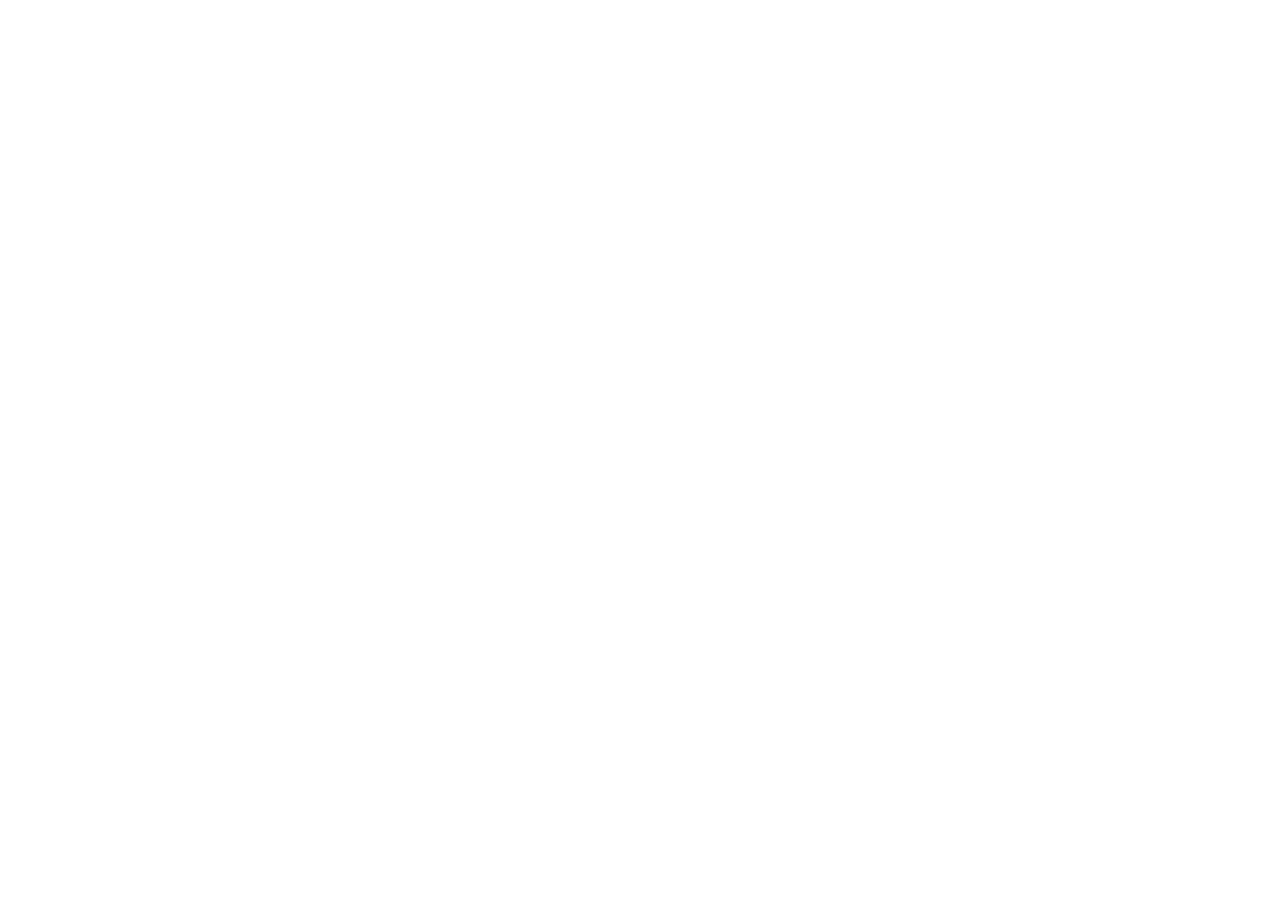
==== Site MySQL/Index.HTML/index.HTML @ 8bccad2a "Criado HTML do site" ====
<!DOCTYPE html>
<html lang="pt-br">
<head>
    <meta charset="UTF-8">
    <meta http-equiv="X-UA-Compatible" content="IE=edge">
    <meta name="viewport" content="width=device-width, initial-scale=1.0">
    <title>Site MySQL com HTML</title>
</head>
<body>
    
</body>
</html>
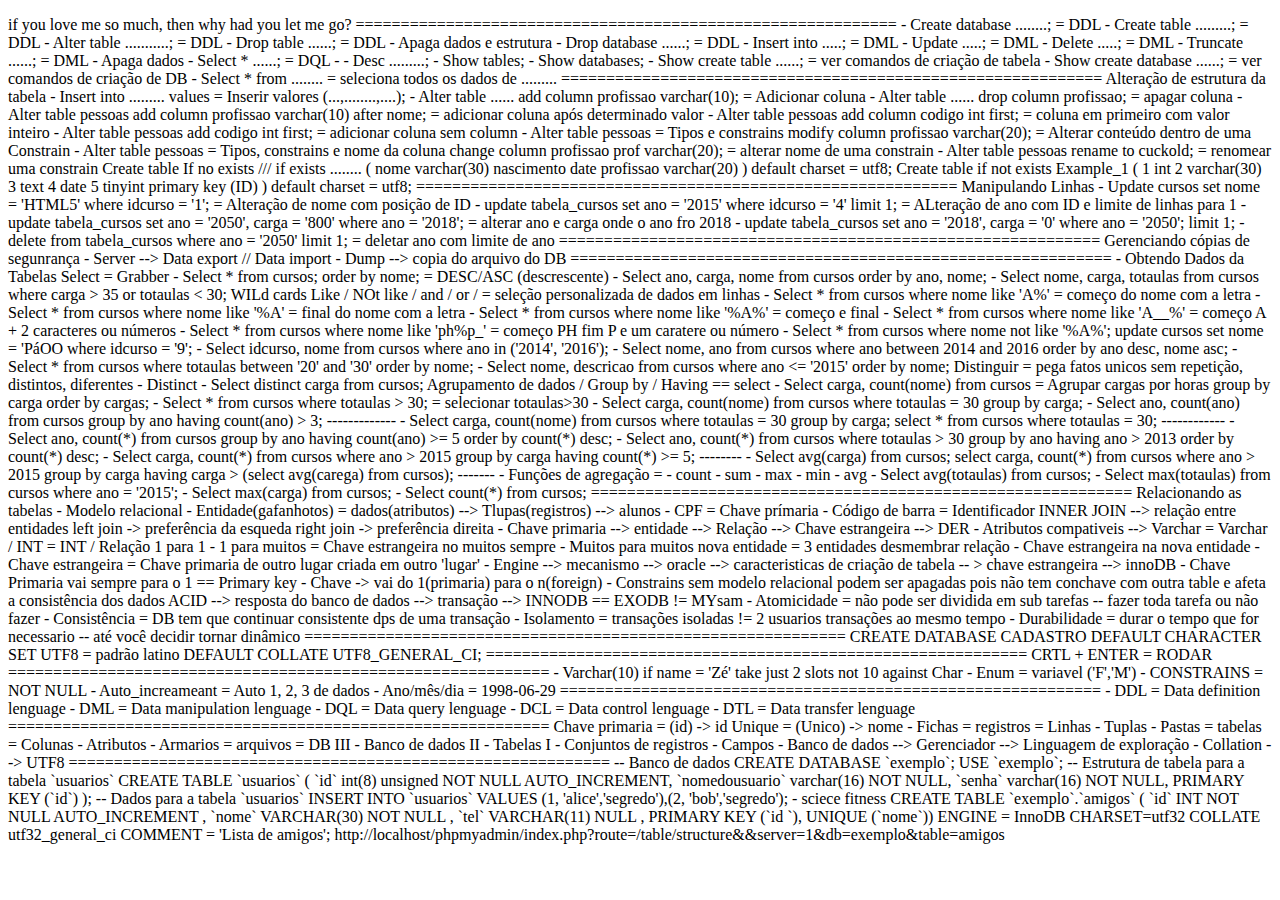
==== commit cc5fe568: "commitando do 0" ====
--- a/Site MySQL/Index.HTML/index.HTML
+++ b/Site MySQL/Index.HTML/index.HTML
@@ -7,6 +7,378 @@
     <title>Site MySQL com HTML</title>
 </head>
 <body>
-    
+    <p>if you love me so much, then why had you let me go? 
+
+        ============================================================
+        - Create database ........; = DDL
+        - Create table .........; = DDL
+        - Alter table ...........; = DDL
+        - Drop table ......; = DDL  - Apaga dados e estrutura
+        - Drop database ......; = DDL
+        
+        
+        
+        - Insert into .....; = DML
+        - Update .....; = DML
+        - Delete .....; = DML
+        - Truncate ......; = DML - Apaga dados
+        
+        
+        
+        - Select * ......; = DQL
+        - 
+        
+        
+        
+        
+        
+        
+        - Desc .........;
+        - Show tables;
+        - Show databases; 
+        - Show create table ......; = ver comandos de criação de tabela
+        - Show create database ......; = ver comandos de criação de DB
+        
+        
+        
+        - Select * from ........ = seleciona todos os dados de ......... 
+        
+        
+        ============================================================
+        Alteração de estrutura da tabela
+        
+        
+        - Insert into ......... values = Inserir valores
+        (...,........,....);
+        
+        - Alter table ...... 
+        add column profissao varchar(10); = Adicionar coluna
+        
+        - Alter table ...... 
+        drop column profissao; = apagar coluna
+        
+        - Alter table pessoas
+        add column profissao varchar(10) after nome; = adicionar coluna após determinado valor 
+         
+        - Alter table pessoas
+        add column codigo int first; = coluna em primeiro com valor inteiro
+        
+        - Alter table pessoas 
+        add codigo int first; = adicionar coluna sem column 
+        
+        - Alter table pessoas         = Tipos e constrains 
+        modify column profissao varchar(20); = Alterar conteúdo dentro de uma Constrain
+        
+        - Alter table pessoas         = Tipos, constrains e nome da coluna
+        change column profissao prof varchar(20); = alterar nome de uma constrain
+        
+        - Alter table pessoas 
+        rename to cuckold; = renomear uma constrain
+        
+        
+        Create table If no exists /// if exists ........ (
+        nome varchar(30)
+        nascimento date
+        profissao varchar(20)
+        ) default charset = utf8;
+        
+        
+        Create table if not exists Example_1 (
+        1 int 
+        2 varchar(30)
+        3 text
+        4 date
+        5 tinyint
+        primary key (ID)
+        ) default charset = utf8;
+        
+        ============================================================
+        Manipulando Linhas
+        
+        
+        - Update cursos
+        set nome = 'HTML5' 
+        where idcurso = '1'; = Alteração de nome com posição de ID
+        
+        
+        - update tabela_cursos
+        set ano = '2015'
+        where idcurso = '4'
+        limit 1; = ALteração de ano com ID e limite de linhas para 1
+        
+        
+        - update tabela_cursos
+        set ano = '2050', carga = '800'
+        where ano = '2018'; = alterar ano e carga onde o ano fro 2018
+        
+        
+        - update tabela_cursos
+        set ano = '2018', carga = '0'
+        where ano = '2050';
+        limit 1;
+        
+        
+        - delete from tabela_cursos
+        where ano = '2050'
+        limit 1; = deletar ano com limite de ano
+        
+        ============================================================
+        Gerenciando cópias de segunrança
+        
+        - Server  --> Data export // Data import 
+        - Dump --> copia do arquivo do DB
+        
+        ============================================================
+        - Obtendo Dados da Tabelas
+        Select = Grabber
+        
+        - Select * from cursos;
+        order by nome; = DESC/ASC (descrescente)
+        
+        - Select ano, carga, nome from cursos
+        order by ano, nome; 
+        
+        - Select nome, carga, totaulas from cursos
+        where carga > 35 or totaulas < 30;
+        
+        
+        WILd cards
+        Like / NOt like / and / or / = seleção personalizada de dados em linhas
+        
+        - Select * from cursos
+        where nome like  'A%' = começo do nome com a letra
+        
+        - Select * from cursos
+        where nome like  '%A' = final do nome com a letra
+        
+        - Select * from cursos
+        where nome like  '%A%' = começo e final
+        
+        - Select * from cursos
+        where nome like  'A__%' = começo A + 2 caracteres ou números
+        
+        - Select * from cursos
+        where nome like  'ph%p_' = começo PH fim P e um caratere ou número
+        
+        - Select  * from cursos 
+        where nome not like '%A%'; 
+        update cursos set nome = 'PáOO where idcurso = '9';
+        
+        - Select idcurso, nome from cursos
+        where ano in ('2014', '2016');
+        
+        - Select nome, ano from cursos
+        where ano between 2014 and 2016
+        order by ano desc, nome asc;
+        
+        - Select * from cursos
+        where totaulas between '20' and '30'
+        order by nome;
+        
+        - Select nome, descricao from cursos
+        where ano <= '2015'
+        order by nome;
+        
+         
+        Distinguir = pega fatos unicos sem repetição, distintos, diferentes
+        
+        - Distinct
+        
+        - Select distinct carga from cursos;
+        
+        
+        
+        Agrupamento de dados / Group by / Having == select 
+         
+        - Select carga, count(nome) from cursos = Agrupar cargas por horas 
+        group by carga
+        order by cargas;
+        
+        - Select * from cursos where totaulas > 30; = selecionar totaulas>30
+        
+        - Select carga, count(nome) from cursos where totaulas = 30
+        group by carga;
+        
+        - Select ano, count(ano) from cursos
+        group by ano
+        having count(ano) > 3;
+        
+        
+        -------------
+        - Select carga, count(nome) from cursos where totaulas = 30 
+        group by carga;
+        
+        select * from cursos where totaulas = 30;
+        ------------
+        
+        - Select ano, count(*) from cursos
+        group by ano 
+        having count(ano) >= 5
+        order by count(*) desc;
+        
+        - Select ano, count(*) from cursos
+        where totaulas > 30
+        group by ano 
+        having ano > 2013
+        order by count(*) desc;
+        
+        - Select carga, count(*) from cursos
+        where ano > 2015
+        group by carga
+        having count(*) >= 5;
+        
+        --------
+        - Select avg(carga) from cursos;
+        
+        select carga, count(*) from cursos
+        where ano > 2015
+        group by carga having carga > (select avg(carega) from cursos);
+        -------
+        
+        - 
+        
+        
+        
+        
+        Funções de agregação = 
+        
+        - count
+        - sum
+        - max
+        - min
+        - avg
+        
+        
+        - Select avg(totaulas) from cursos; 
+        - Select max(totaulas) from cursos where ano = '2015';
+        - Select max(carga) from cursos;
+        - Select count(*) from cursos;
+        
+        
+        ============================================================
+        Relacionando as tabelas - Modelo relacional
+        
+        - Entidade(gafanhotos) = dados(atributos) --> Tlupas(registros) --> alunos
+        
+        
+        - CPF = Chave prímaria 
+        - Código de barra  = Identificador 
+        
+        
+        INNER JOIN --> relação entre entidades
+        
+        left join -> preferência da esqueda 
+        right join -> preferência direita
+        
+        
+        - Chave primaria --> entidade --> Relação --> Chave estrangeira --> DER
+        
+        
+        - Atributos compativeis --> Varchar = Varchar / INT = INT / Relação 1 para 1
+        - 1 para muitos = Chave estrangeira no muitos sempre
+        - Muitos para muitos nova entidade = 3 entidades desmembrar relação  - Chave estrangeira na nova entidade
+        
+        
+        - Chave estrangeira = Chave primaria de outro lugar criada em outro 'lugar' 
+        
+        
+        - Engine --> mecanismo --> oracle --> caracteristicas de criação de tabela -- > chave estrangeira --> innoDB
+        
+        - Chave Primaria vai sempre para o 1 == Primary key
+        - Chave -> vai do 1(primaria) para o n(foreign) 
+        
+        - Constrains sem modelo relacional podem ser apagadas pois não tem conchave com outra table e afeta a consistência dos dados
+        
+        ACID --> resposta do banco de dados --> transação --> INNODB == EXODB != MYsam
+        
+        - Atomicidade = não pode ser dividida em sub tarefas -- fazer toda tarefa ou não fazer
+        
+        - Consistência = DB tem que continuar consistente dps de uma transação
+        
+        - Isolamento = transações isoladas != 2 usuarios transações ao mesmo tempo
+        
+        - Durabilidade = durar o tempo que for necessario -- até você decidir tornar dinâmico
+        
+        
+        ============================================================
+        
+        CREATE DATABASE CADASTRO
+        DEFAULT CHARACTER SET UTF8 = padrão latino 
+        DEFAULT COLLATE UTF8_GENERAL_CI;
+        
+        
+        ============================================================
+        
+        CRTL + ENTER = RODAR 
+        
+        ============================================================
+        
+        - Varchar(10) if name = 'Zé' take just 2 slots not 10 against Char
+        - Enum = variavel ('F','M')
+        - CONSTRAINS = NOT NULL 
+        - Auto_increameant = Auto 1, 2, 3 de dados
+        - Ano/mês/dia  = 1998-06-29 
+        
+        ============================================================
+        
+        - DDL = Data definition lenguage
+        
+        - DML = Data manipulation lenguage
+        
+        - DQL = Data query lenguage
+        
+        - DCL = Data control lenguage
+        
+        - DTL = Data transfer lenguage
+        
+        ============================================================
+        
+        Chave primaria = (id) -> id
+        Unique = (Unico) -> nome
+        
+        
+        - Fichas = registros = Linhas - Tuplas 
+        - Pastas = tabelas = Colunas - Atributos
+        - Armarios = arquivos = DB
+        
+        
+         III - Banco de dados
+          II - Tabelas 
+           I - Conjuntos de registros 
+             - Campos
+        
+        
+        - Banco de dados --> Gerenciador --> Linguagem de exploração
+        
+        
+        - Collation --> UTF8
+        
+        ============================================================
+        -- Banco de dados
+        CREATE DATABASE `exemplo`;
+        USE `exemplo`;
+        
+        -- Estrutura de tabela para a tabela `usuarios`
+        CREATE TABLE `usuarios` (
+          `id` int(8) unsigned NOT NULL AUTO_INCREMENT,
+          `nomedousuario` varchar(16) NOT NULL,
+          `senha` varchar(16) NOT NULL,
+          PRIMARY KEY (`id`)
+        );
+        
+        -- Dados para a tabela `usuarios`
+        INSERT INTO `usuarios` VALUES (1, 'alice','segredo'),(2, 'bob','segredo');
+        
+        
+        - sciece fitness
+        
+        
+        CREATE TABLE `exemplo`.`amigos` ( `id` INT NOT NULL AUTO_INCREMENT , `nome` VARCHAR(30) NOT NULL , `tel` VARCHAR(11) NULL , PRIMARY KEY (`id `), UNIQUE (`nome`)) ENGINE = InnoDB CHARSET=utf32 COLLATE utf32_general_ci COMMENT = 'Lista de amigos';
+        
+        
+        
+        http://localhost/phpmyadmin/index.php?route=/table/structure&&server=1&db=exemplo&table=amigos
+        
+        </p>
 </body>
 </html>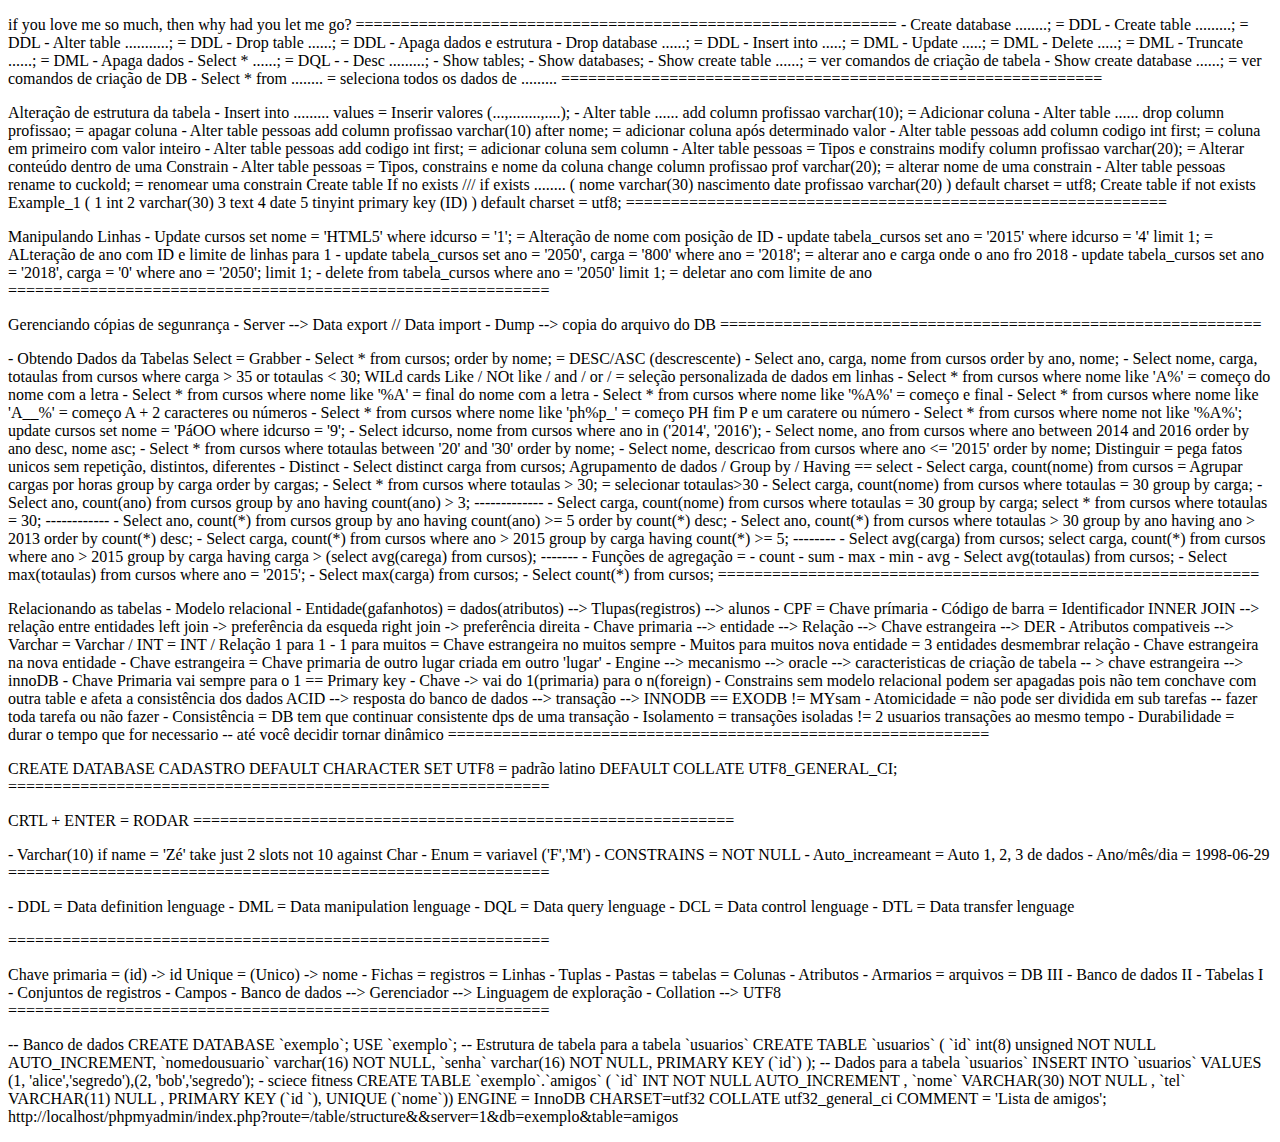
==== commit 06c15237: "paragrafos" ====
--- a/Site MySQL/Index.HTML/index.HTML
+++ b/Site MySQL/Index.HTML/index.HTML
@@ -45,6 +45,8 @@
         
         
         ============================================================
+        </p>
+        <p>
         Alteração de estrutura da tabela
         
         
@@ -93,6 +95,7 @@
         ) default charset = utf8;
         
         ============================================================
+        <p>
         Manipulando Linhas
         
         
@@ -123,12 +126,14 @@
         limit 1; = deletar ano com limite de ano
         
         ============================================================
+        <p>
         Gerenciando cópias de segunrança
         
         - Server  --> Data export // Data import 
         - Dump --> copia do arquivo do DB
         
         ============================================================
+        <p>
         - Obtendo Dados da Tabelas
         Select = Grabber
         
@@ -256,6 +261,7 @@
         
         
         ============================================================
+        <p>
         Relacionando as tabelas - Modelo relacional
         
         - Entidade(gafanhotos) = dados(atributos) --> Tlupas(registros) --> alunos
@@ -300,19 +306,20 @@
         - Durabilidade = durar o tempo que for necessario -- até você decidir tornar dinâmico
         
         
-        ============================================================
-        
+        
+        ============================================================
+        <p>
         CREATE DATABASE CADASTRO
         DEFAULT CHARACTER SET UTF8 = padrão latino 
         DEFAULT COLLATE UTF8_GENERAL_CI;
         
         
         ============================================================
-        
+        <p>
         CRTL + ENTER = RODAR 
         
         ============================================================
-        
+        <p>
         - Varchar(10) if name = 'Zé' take just 2 slots not 10 against Char
         - Enum = variavel ('F','M')
         - CONSTRAINS = NOT NULL 
@@ -320,7 +327,7 @@
         - Ano/mês/dia  = 1998-06-29 
         
         ============================================================
-        
+        <p>
         - DDL = Data definition lenguage
         
         - DML = Data manipulation lenguage
@@ -331,8 +338,9 @@
         
         - DTL = Data transfer lenguage
         
-        ============================================================
-        
+        <p>
+        ============================================================
+        <p>
         Chave primaria = (id) -> id
         Unique = (Unico) -> nome
         
@@ -354,6 +362,7 @@
         - Collation --> UTF8
         
         ============================================================
+        <p>
         -- Banco de dados
         CREATE DATABASE `exemplo`;
         USE `exemplo`;
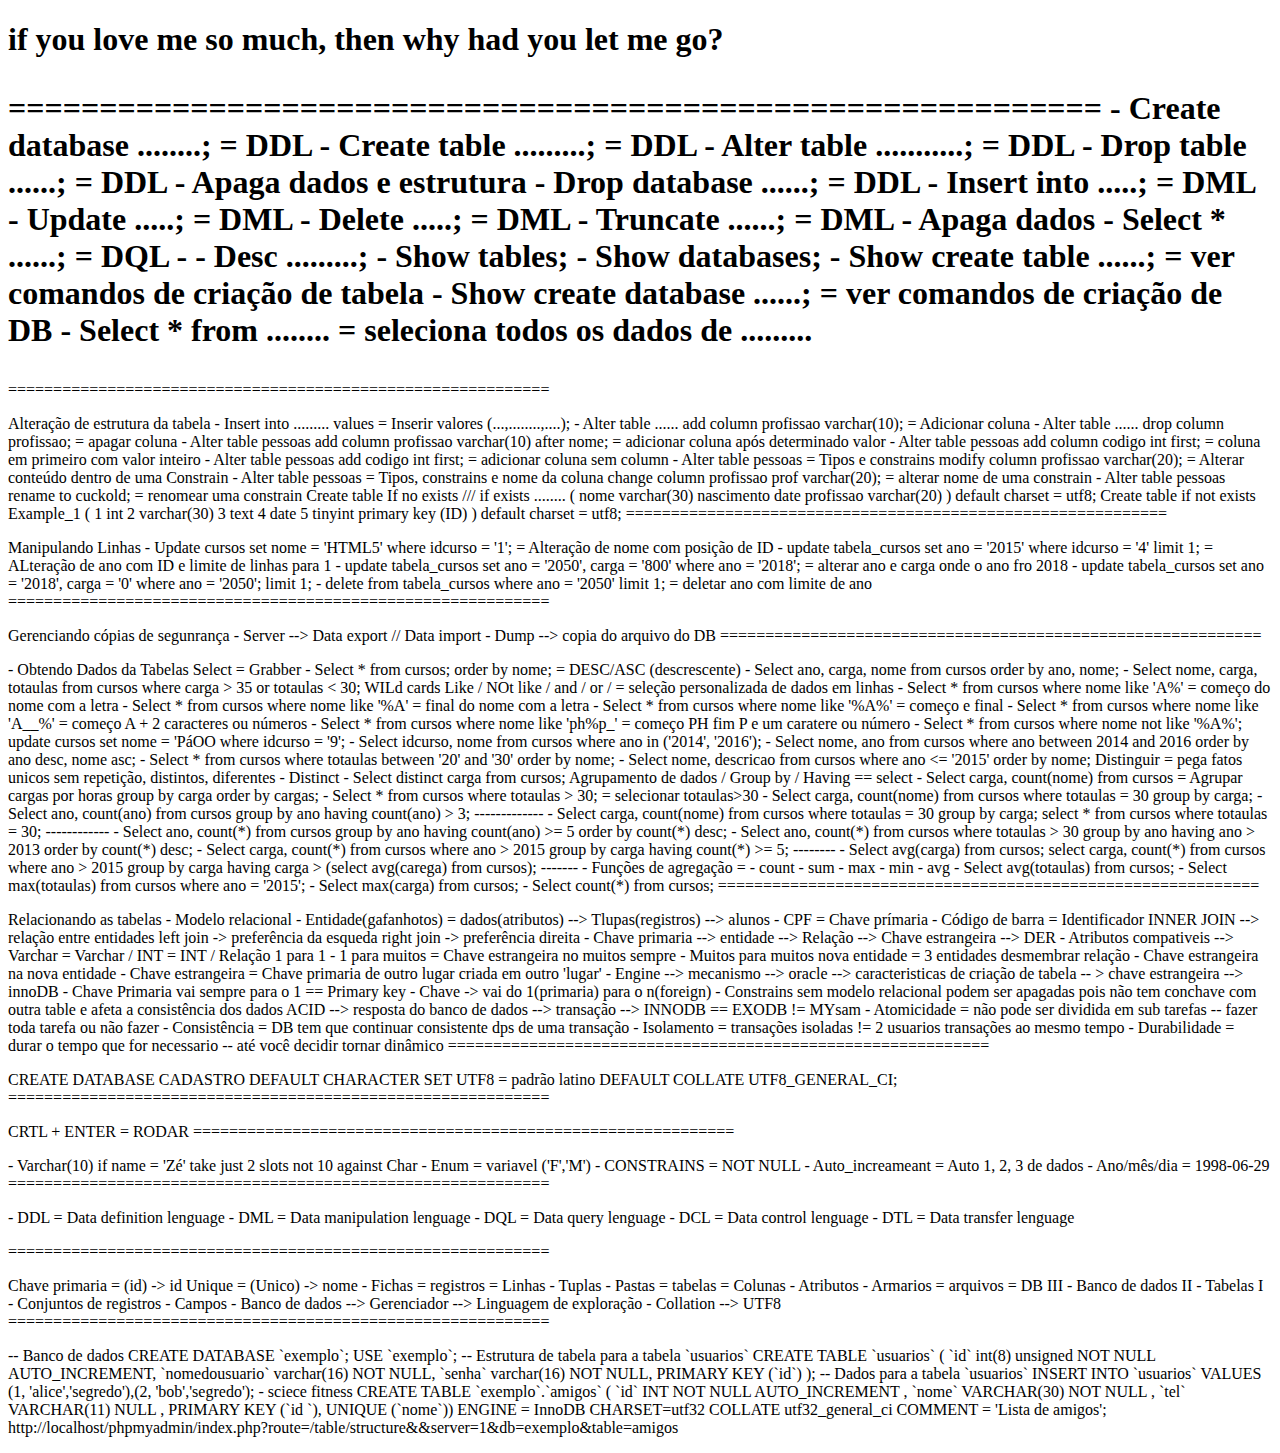
==== commit 647e5df6: "teste 1" ====
--- a/Site MySQL/Index.HTML/index.HTML
+++ b/Site MySQL/Index.HTML/index.HTML
@@ -7,9 +7,9 @@
     <title>Site MySQL com HTML</title>
 </head>
 <body>
-    <p>if you love me so much, then why had you let me go? 
+    <h1>if you love me so much, then why had you let me go? 
 
-        ============================================================
+        <p>============================================================
         - Create database ........; = DDL
         - Create table .........; = DDL
         - Alter table ...........; = DDL
@@ -42,10 +42,8 @@
         
         
         - Select * from ........ = seleciona todos os dados de ......... 
-        
-        
-        ============================================================
-        </p>
+      </p>    
+    </h1>    ============================================================
         <p>
         Alteração de estrutura da tabela
         
